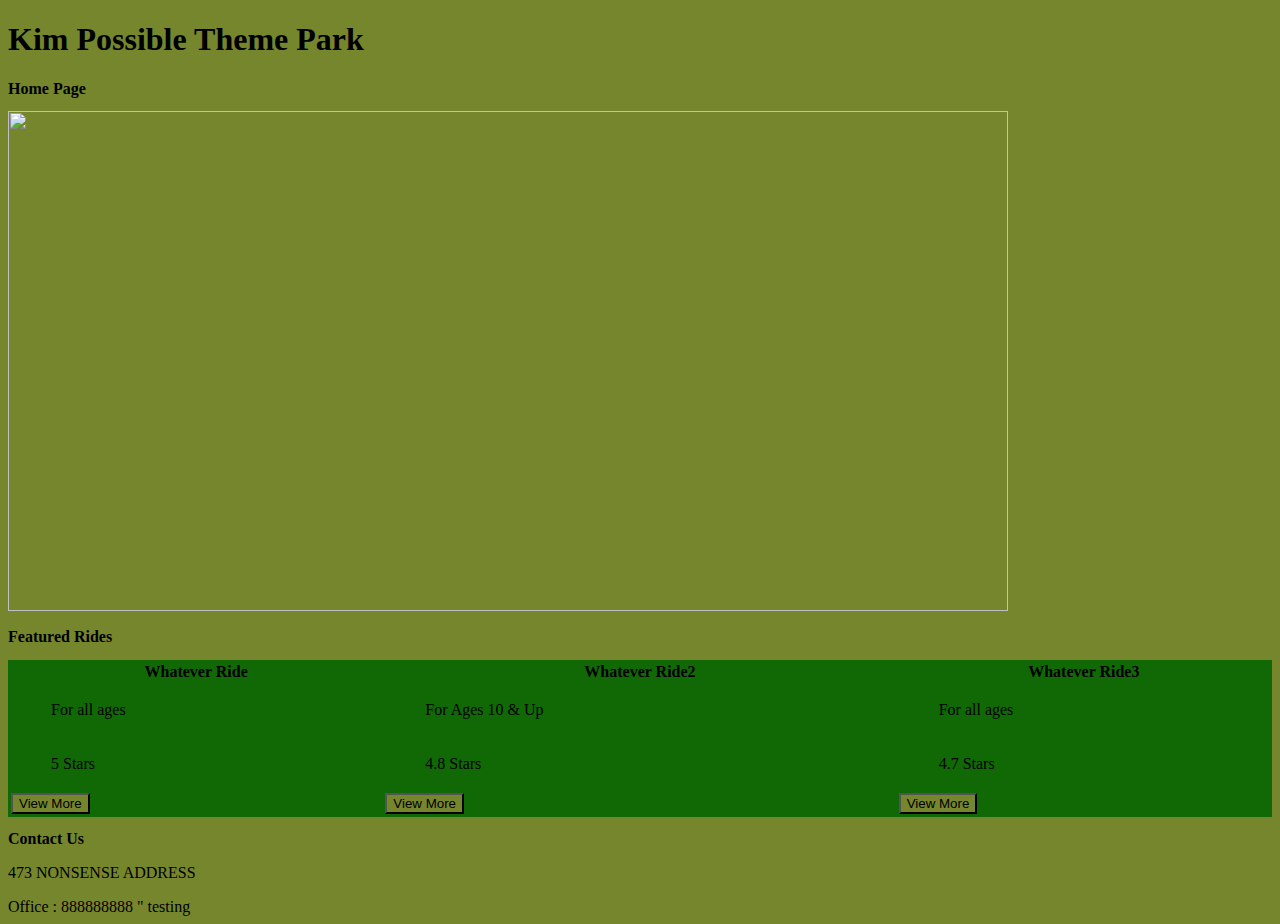
==== Pages/index.html @ 5efad99b "-" ====
<!DOCTYPE html>
<!--[if lt IE 7]>      <html class="no-js lt-ie9 lt-ie8 lt-ie7"> <![endif]-->
<!--[if IE 7]>         <html class="no-js lt-ie9 lt-ie8"> <![endif]-->
<!--[if IE 8]>         <html class="no-js lt-ie9"> <![endif]-->
<!--[if gt IE 8]>      <html class="no-js"> <!--<![endif]-->
<html>
    <head>
        <meta charset="utf-8">
        <meta http-equiv="X-UA-Compatible" content="IE=edge">
        <title>Kim Possible Theme Park</title>
        <meta name="description" content="This is the website for the only Kim Possible themed theme park in the world!">
        <meta name="viewport" content="width=device-width, initial-scale=1">
        <link rel="stylesheet" href="Stylesheets/main.css">
    </head>
    
    <h1>Kim Possible Theme Park</h1>
    <h2>Home Page </h2>
    <img src="images/photo-1544441452-326ff5a947fd.jpeg" usemap="themeparkmap" width="1000" height="500">

    <map name="themeparkmap">
      <area shape="'rect" coords="34,44,270,350" href="https://www.w3schools.com/html/html_images_imagemap.asp">
    </map>
    


    <h2>Featured Rides</h2>
    
    
      </style>
      </head>
      <body>
      
      <table style="width:100%">
        <tr>
          <th>Whatever Ride</th>
          <th>Whatever Ride2</th> 
          <th>Whatever Ride3</th>
        </tr>
        <tr>
          <td><ul>For all ages</ul></td>
          <td><ul>For Ages 10 & Up</ul></td>
          <td><ul>For all ages</ul></td>
        </tr>
        <tr>
          <td><ul>5 Stars</ul></td>
          <td><ul>4.8 Stars</ul></td>
          <td><ul>4.7 Stars</ul></td>
        </tr>

        <tr>

          <td><button>View More</button></td>
          <td><button>View More</button></td>
          <td><button>View More</button></td>
        </tr>
        
      </table>
      

    <h2>Contact Us</h2>
    
    <P>473 NONSENSE ADDRESS</P>
    Office : 888888888

    <href="google.com></href>"

    

    <body>
        <!--[if lt IE 7]>
            <p class="browsehappy">You are using an <strong>outdated</strong> browser. Please <a href="#">upgrade your browser</a> to improve your experience.</p>
        <![endif]-->
        
        <script src="" async defer></script>
    </body>
    testing
</html>
---- Pages/Stylesheets/main.css ----
body {background-color: rgb(118,134,45)}

table{background-color: rgb(17,105,6) ;}

button{background-color: rgb(118,134,45);
stroke: (247,255,215);
font-weight: 300;}

h2 {font-size: medium;
stroke-width: 3px;}
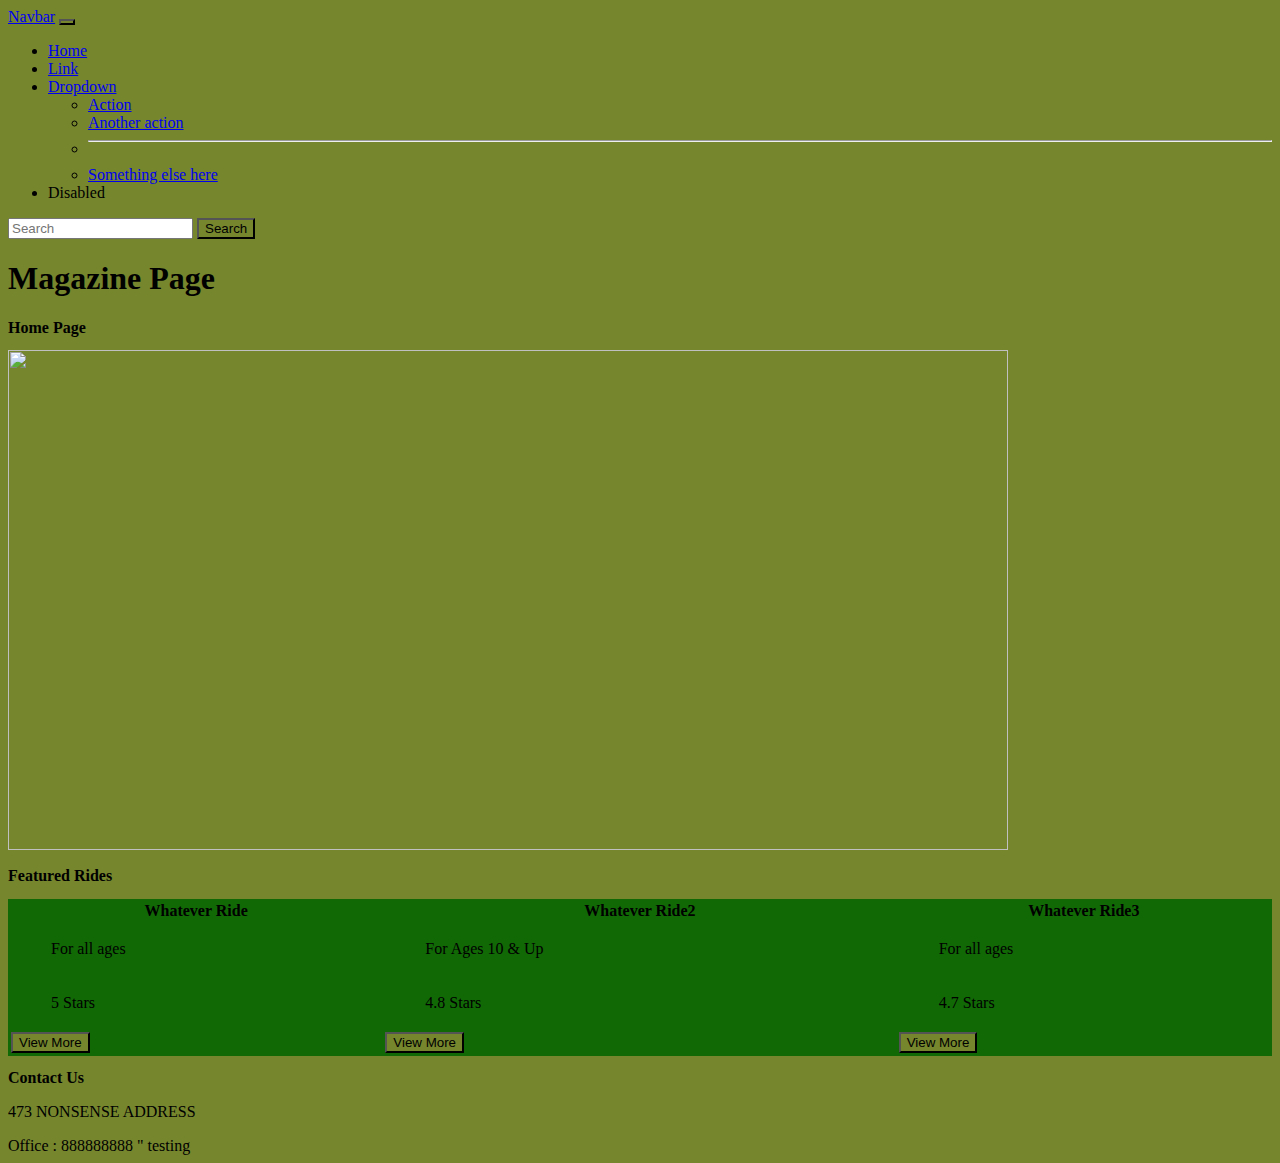
==== commit 6a1128f3: "testing replit" ====
--- a/Pages/index.html
+++ b/Pages/index.html
@@ -7,13 +7,52 @@
     <head>
         <meta charset="utf-8">
         <meta http-equiv="X-UA-Compatible" content="IE=edge">
-        <title>Kim Possible Theme Park</title>
-        <meta name="description" content="This is the website for the only Kim Possible themed theme park in the world!">
-        <meta name="viewport" content="width=device-width, initial-scale=1">
+        <title>Magazine Page</title>
+        <meta name="description" content="This is the site to the greatest magazine on Earth!">
+        <meta name="viewport" content="width=device-width, initial-scale=1"<link href="https://cdn.jsdelivr.net/npm/bootstrap@5.3.0-alpha1/dist/css/bootstrap.min.css" rel="stylesheet" integrity="sha384-GLhlTQ8iRABdZLl6O3oVMWSktQOp6b7In1Zl3/Jr59b6EGGoI1aFkw7cmDA6j6gD" crossorigin="anonymous">
+      <script src="https://cdn.jsdelivr.net/npm/bootstrap@5.3.0-alpha1/dist/js/bootstrap.bundle.min.js" integrity="sha384-w76AqPfDkMBDXo30jS1Sgez6pr3x5MlQ1ZAGC+nuZB+EYdgRZgiwxhTBTkF7CXvN" crossorigin="anonymous"></script>
         <link rel="stylesheet" href="Stylesheets/main.css">
-    </head>
+    </head>
+
+
+  <nav class="navbar navbar-expand-lg bg-body-tertiary">
+  <div class="container-fluid">
+    <a class="navbar-brand" href="#">Navbar</a>
+    <button class="navbar-toggler" type="button" data-bs-toggle="collapse" data-bs-target="#navbarSupportedContent" aria-controls="navbarSupportedContent" aria-expanded="false" aria-label="Toggle navigation">
+      <span class="navbar-toggler-icon"></span>
+    </button>
+    <div class="collapse navbar-collapse" id="navbarSupportedContent">
+      <ul class="navbar-nav me-auto mb-2 mb-lg-0">
+        <li class="nav-item">
+          <a class="nav-link active" aria-current="page" href="#">Home</a>
+        </li>
+        <li class="nav-item">
+          <a class="nav-link" href="#">Link</a>
+        </li>
+        <li class="nav-item dropdown">
+          <a class="nav-link dropdown-toggle" href="#" role="button" data-bs-toggle="dropdown" aria-expanded="false">
+            Dropdown
+          </a>
+          <ul class="dropdown-menu">
+            <li><a class="dropdown-item" href="#">Action</a></li>
+            <li><a class="dropdown-item" href="#">Another action</a></li>
+            <li><hr class="dropdown-divider"></li>
+            <li><a class="dropdown-item" href="#">Something else here</a></li>
+          </ul>
+        </li>
+        <li class="nav-item">
+          <a class="nav-link disabled">Disabled</a>
+        </li>
+      </ul>
+      <form class="d-flex" role="search">
+        <input class="form-control me-2" type="search" placeholder="Search" aria-label="Search">
+        <button class="btn btn-outline-success" type="submit">Search</button>
+      </form>
+    </div>
+  </div>
+</nav>
     
-    <h1>Kim Possible Theme Park</h1>
+    <h1>Magazine Page</h1>
     <h2>Home Page </h2>
     <img src="images/photo-1544441452-326ff5a947fd.jpeg" usemap="themeparkmap" width="1000" height="500">
 
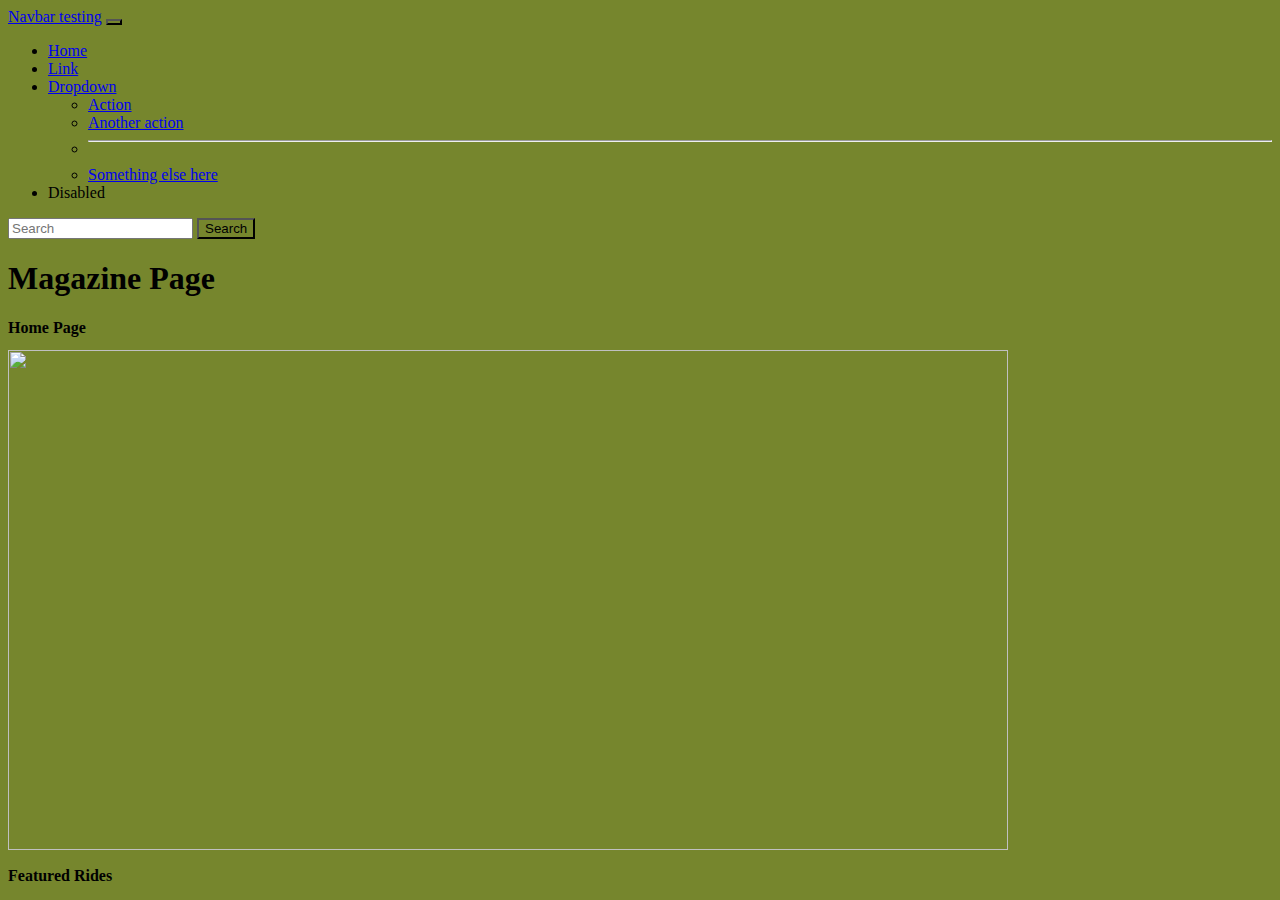
==== commit 4f1821b8: "codeapp test" ====
--- a/Pages/index.html
+++ b/Pages/index.html
@@ -9,47 +9,47 @@
         <meta http-equiv="X-UA-Compatible" content="IE=edge">
         <title>Magazine Page</title>
         <meta name="description" content="This is the site to the greatest magazine on Earth!">
-        <meta name="viewport" content="width=device-width, initial-scale=1"<link href="https://cdn.jsdelivr.net/npm/bootstrap@5.3.0-alpha1/dist/css/bootstrap.min.css" rel="stylesheet" integrity="sha384-GLhlTQ8iRABdZLl6O3oVMWSktQOp6b7In1Zl3/Jr59b6EGGoI1aFkw7cmDA6j6gD" crossorigin="anonymous">
+        <meta name="viewport" content="width=device-width, initial-scale=1"<link href="https://cdn.jsdelivr.net/npm/bootstrap@5.3.0-alpha1/dist/css/bootstrap.min.css" rel="stylesheet" integrity="sha384-GLhlTQ8iRABdZLl6O3oVMWSktQOp6b7In1Zl3/Jr59b6EGGoI1aFkw7cmDA6j6gD" crossorigin="anonymous">
       <script src="https://cdn.jsdelivr.net/npm/bootstrap@5.3.0-alpha1/dist/js/bootstrap.bundle.min.js" integrity="sha384-w76AqPfDkMBDXo30jS1Sgez6pr3x5MlQ1ZAGC+nuZB+EYdgRZgiwxhTBTkF7CXvN" crossorigin="anonymous"></script>
         <link rel="stylesheet" href="Stylesheets/main.css">
-    </head>
-
-
-  <nav class="navbar navbar-expand-lg bg-body-tertiary">
-  <div class="container-fluid">
-    <a class="navbar-brand" href="#">Navbar</a>
-    <button class="navbar-toggler" type="button" data-bs-toggle="collapse" data-bs-target="#navbarSupportedContent" aria-controls="navbarSupportedContent" aria-expanded="false" aria-label="Toggle navigation">
-      <span class="navbar-toggler-icon"></span>
-    </button>
-    <div class="collapse navbar-collapse" id="navbarSupportedContent">
-      <ul class="navbar-nav me-auto mb-2 mb-lg-0">
-        <li class="nav-item">
-          <a class="nav-link active" aria-current="page" href="#">Home</a>
-        </li>
-        <li class="nav-item">
-          <a class="nav-link" href="#">Link</a>
-        </li>
-        <li class="nav-item dropdown">
-          <a class="nav-link dropdown-toggle" href="#" role="button" data-bs-toggle="dropdown" aria-expanded="false">
-            Dropdown
-          </a>
-          <ul class="dropdown-menu">
-            <li><a class="dropdown-item" href="#">Action</a></li>
-            <li><a class="dropdown-item" href="#">Another action</a></li>
-            <li><hr class="dropdown-divider"></li>
-            <li><a class="dropdown-item" href="#">Something else here</a></li>
-          </ul>
-        </li>
-        <li class="nav-item">
-          <a class="nav-link disabled">Disabled</a>
-        </li>
-      </ul>
-      <form class="d-flex" role="search">
-        <input class="form-control me-2" type="search" placeholder="Search" aria-label="Search">
-        <button class="btn btn-outline-success" type="submit">Search</button>
-      </form>
-    </div>
-  </div>
+    </head>
+
+
+  <nav class="navbar navbar-expand-lg bg-body-tertiary">
+  <div class="container-fluid">
+    <a class="navbar-brand" href="#">Navbar testing</a>
+    <button class="navbar-toggler" type="button" data-bs-toggle="collapse" data-bs-target="#navbarSupportedContent" aria-controls="navbarSupportedContent" aria-expanded="false" aria-label="Toggle navigation">
+      <span class="navbar-toggler-icon"></span>
+    </button>
+    <div class="collapse navbar-collapse" id="navbarSupportedContent">
+      <ul class="navbar-nav me-auto mb-2 mb-lg-0">
+        <li class="nav-item">
+          <a class="nav-link active" aria-current="page" href="#">Home</a>
+        </li>
+        <li class="nav-item">
+          <a class="nav-link" href="#">Link</a>
+        </li>
+        <li class="nav-item dropdown">
+          <a class="nav-link dropdown-toggle" href="#" role="button" data-bs-toggle="dropdown" aria-expanded="false">
+            Dropdown
+          </a>
+          <ul class="dropdown-menu">
+            <li><a class="dropdown-item" href="#">Action</a></li>
+            <li><a class="dropdown-item" href="#">Another action</a></li>
+            <li><hr class="dropdown-divider"></li>
+            <li><a class="dropdown-item" href="#">Something else here</a></li>
+          </ul>
+        </li>
+        <li class="nav-item">
+          <a class="nav-link disabled">Disabled</a>
+        </li>
+      </ul>
+      <form class="d-flex" role="search">
+        <input class="form-control me-2" type="search" placeholder="Search" aria-label="Search">
+        <button class="btn btn-outline-success" type="submit">Search</button>
+      </form>
+    </div>
+  </div>
 </nav>
     
     <h1>Magazine Page</h1>
@@ -65,7 +65,7 @@
     <h2>Featured Rides</h2>
     
     
-      </style>
+      <style>
       </head>
       <body>
       
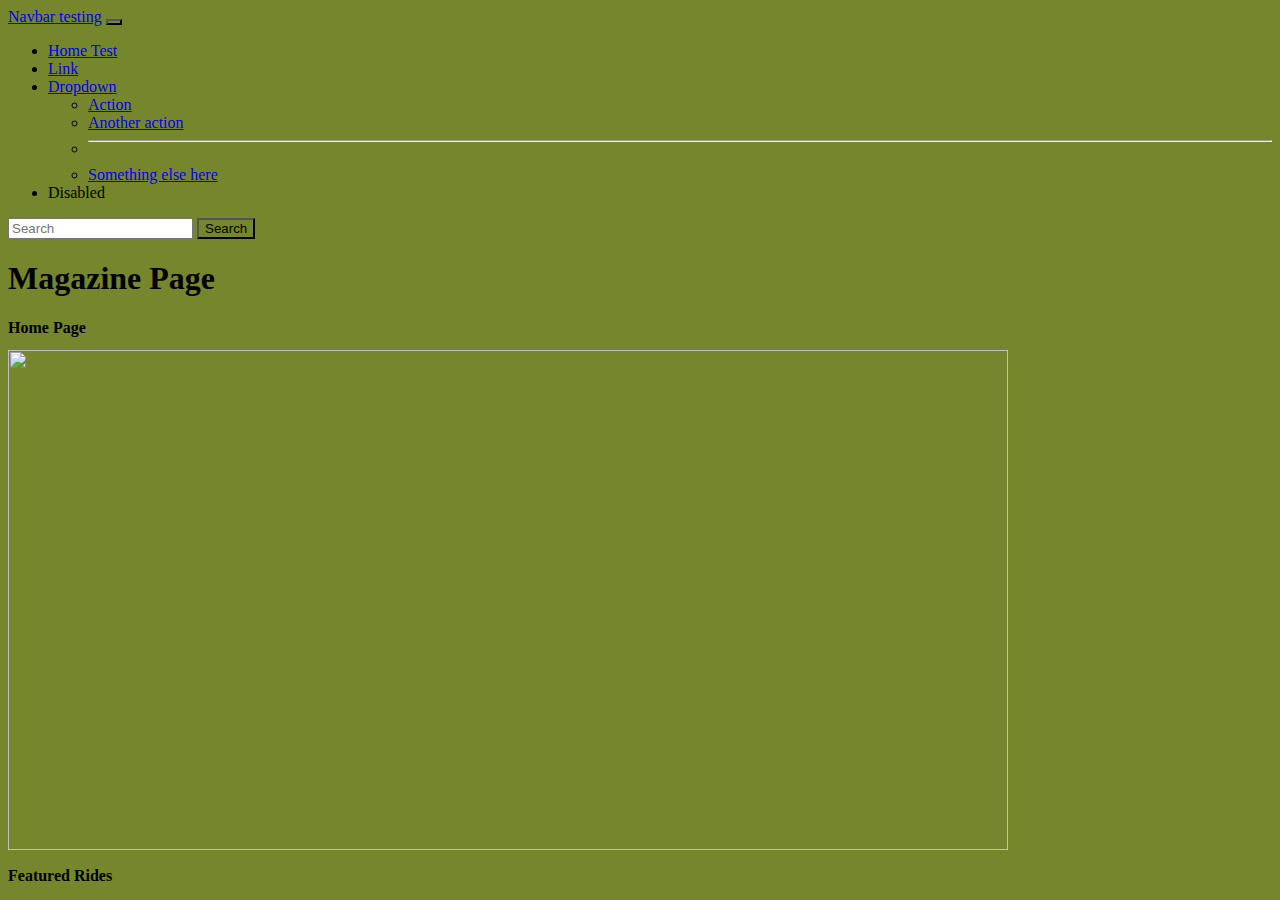
==== commit 3a060650: "TeST3" ====
--- a/Pages/index.html
+++ b/Pages/index.html
@@ -24,7 +24,7 @@
     <div class="collapse navbar-collapse" id="navbarSupportedContent">
       <ul class="navbar-nav me-auto mb-2 mb-lg-0">
         <li class="nav-item">
-          <a class="nav-link active" aria-current="page" href="#">Home</a>
+          <a class="nav-link active" aria-current="page" href="#">Home Test</a>
         </li>
         <li class="nav-item">
           <a class="nav-link" href="#">Link</a>
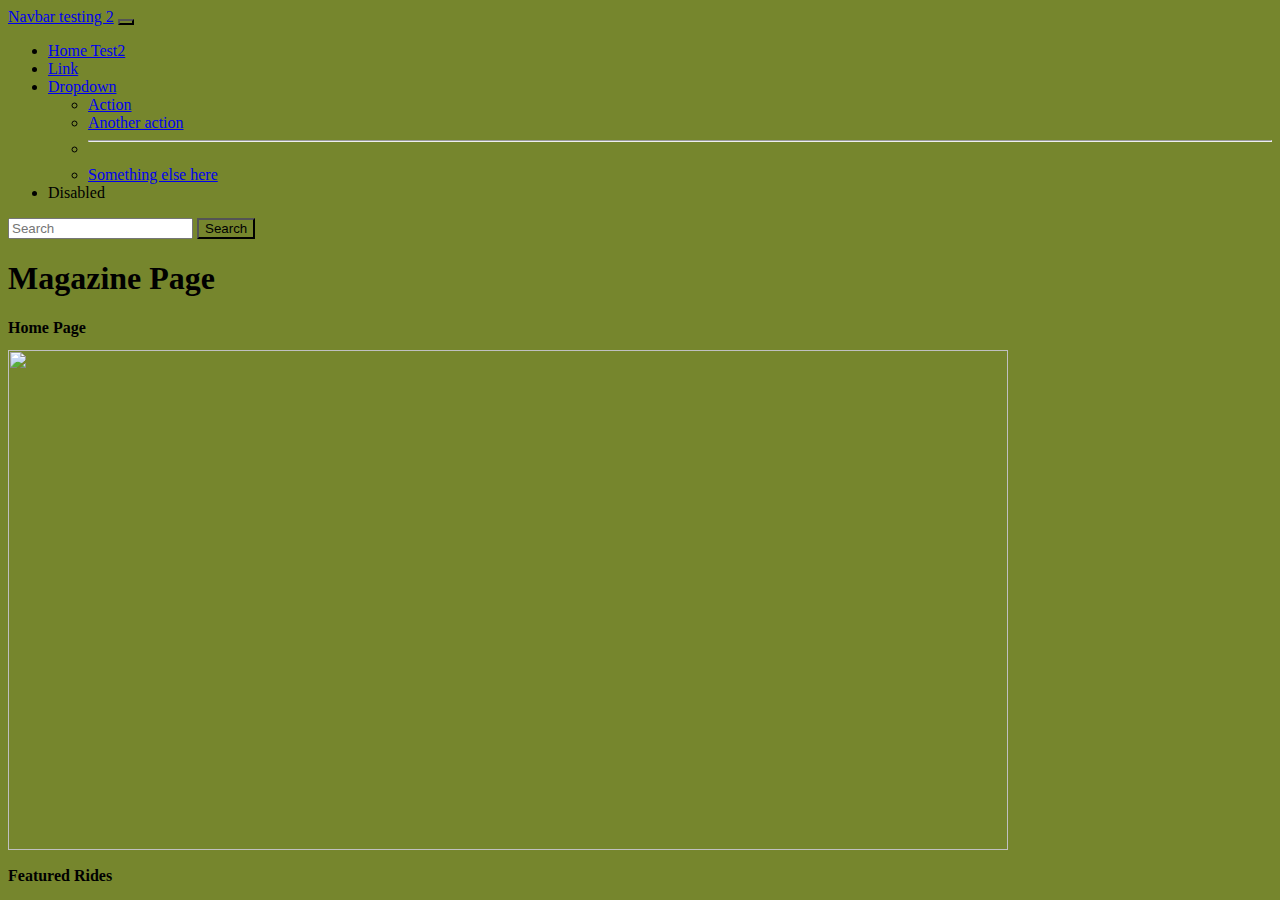
==== commit 5f76ad3f: "FINAL TEST" ====
--- a/Pages/index.html
+++ b/Pages/index.html
@@ -17,14 +17,14 @@
 
   <nav class="navbar navbar-expand-lg bg-body-tertiary">
   <div class="container-fluid">
-    <a class="navbar-brand" href="#">Navbar testing</a>
+    <a class="navbar-brand" href="#">Navbar testing 2</a>
     <button class="navbar-toggler" type="button" data-bs-toggle="collapse" data-bs-target="#navbarSupportedContent" aria-controls="navbarSupportedContent" aria-expanded="false" aria-label="Toggle navigation">
       <span class="navbar-toggler-icon"></span>
     </button>
     <div class="collapse navbar-collapse" id="navbarSupportedContent">
       <ul class="navbar-nav me-auto mb-2 mb-lg-0">
         <li class="nav-item">
-          <a class="nav-link active" aria-current="page" href="#">Home Test</a>
+          <a class="nav-link active" aria-current="page" href="#">Home Test2</a>
         </li>
         <li class="nav-item">
           <a class="nav-link" href="#">Link</a>
